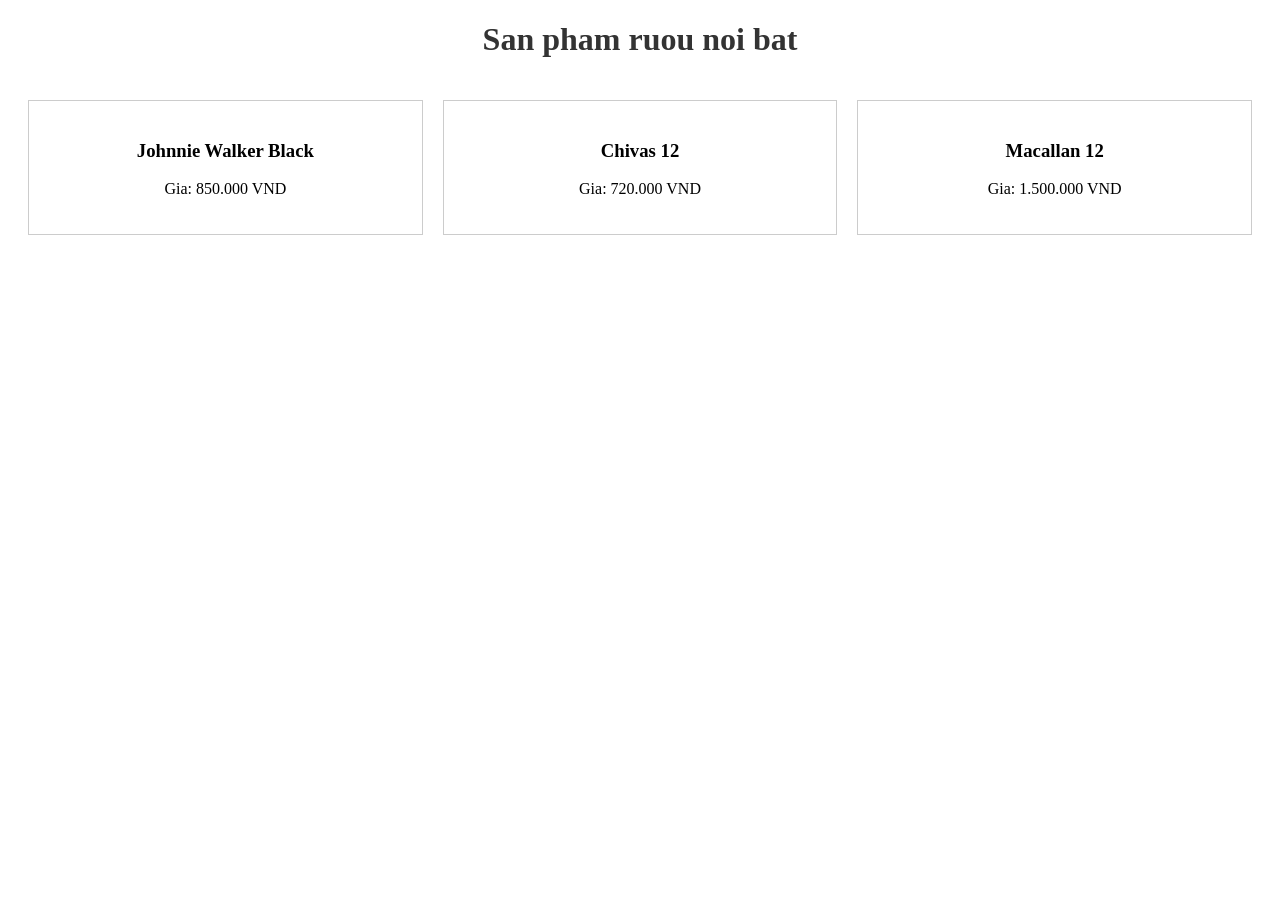
==== layout.html @ cde9a9a0 "Tao file layout.html" ====
<!DOCTYPE html>
<html>
<head>
    <title>San pham ruou</title>
    <link rel="stylesheet" href="layout.css">
</head>
<body>

    <h1>San pham ruou noi bat</h1>

    <div class="san-pham-container">
        <div class="san-pham">
            <h3>Johnnie Walker Black</h3>
            <p>Gia: 850.000 VND</p>
        </div>
        <div class="san-pham">
            <h3>Chivas 12</h3>
            <p>Gia: 720.000 VND</p>
        </div>
        <div class="san-pham">
            <h3>Macallan 12</h3>
            <p>Gia: 1.500.000 VND</p>
        </div>
    </div>

</body>
</html>
---- layout.css ----
h1 {
    text-align: center;
    color: #333333;
}

.san-pham-container {
    display: flex;
    gap: 20px;
    padding: 20px;
}

.san-pham {
    background-color: white;
    padding: 20px;
    border: 1px solid #cccccc;
    flex: 1;
    text-align: center;
}
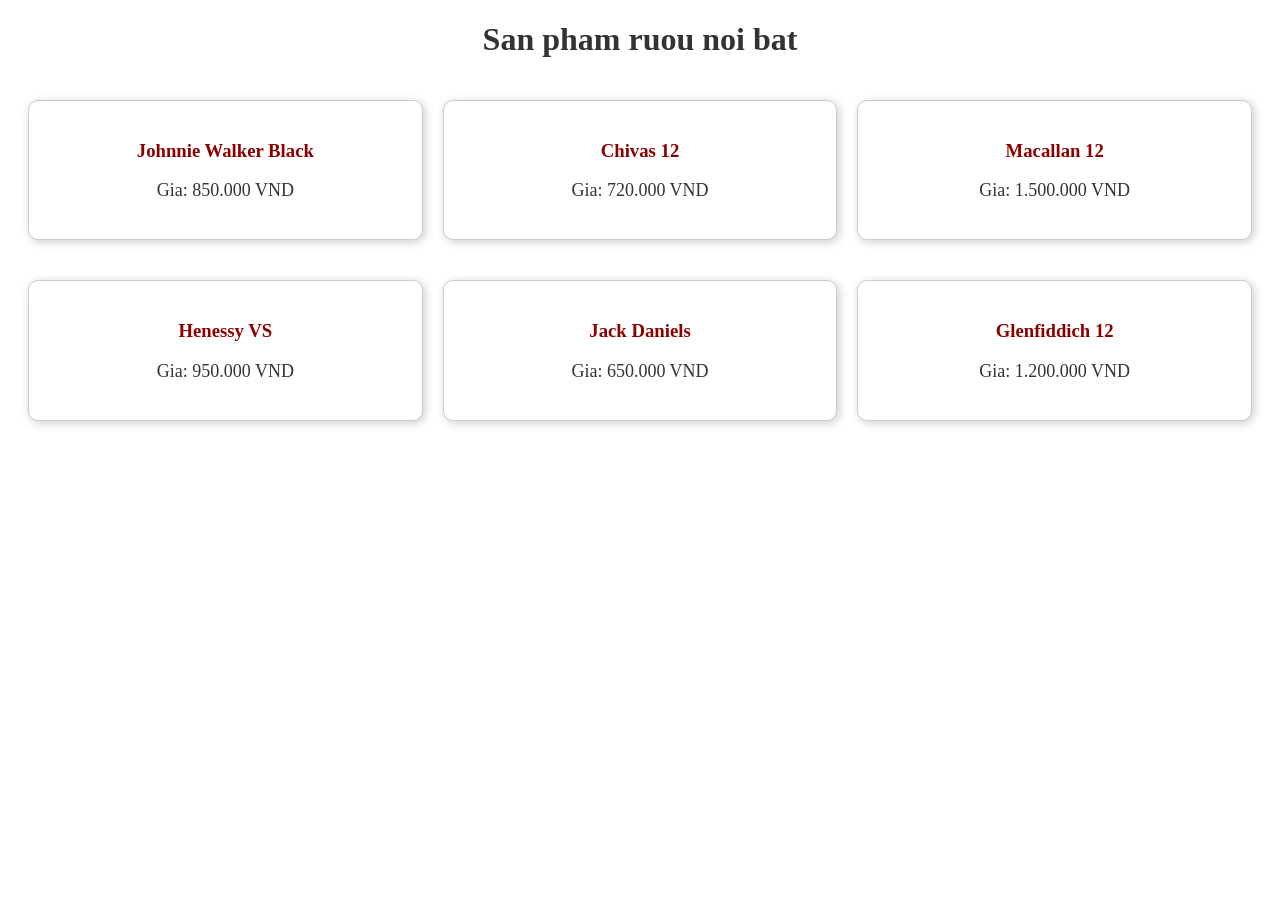
==== commit 0f6f5bd4: "them dong san pham va respnsive" ====
--- a/layout.html
+++ b/layout.html
@@ -22,6 +22,20 @@
             <p>Gia: 1.500.000 VND</p>
         </div>
     </div>
+    <div class="san-pham-container">
+        <div class="san-pham">
+            <h3>Henessy VS</h3>
+            <p>Gia: 950.000 VND</p>
+        </div>
+        <div class="san-pham">
+            <h3>Jack Daniels</h3>
+            <p>Gia: 650.000 VND</p>
+        </div>
+        <div class="san-pham">
+            <h3>Glenfiddich 12</h3>
+            <p>Gia: 1.200.000 VND</p>
+        </div>
+    </div>
 
 </body>
 </html>
--- a/layout.css
+++ b/layout.css
@@ -15,4 +15,20 @@
     border: 1px solid #cccccc;
     flex: 1;
     text-align: center;
+    border-radius: 10px;
+    box-shadow: 2px 2px 10px #cccccc;
+}
+
+.san-pham h3 {
+    color: #8b0000;
+}
+
+.san-pham p {
+    color: #333333;
+    font-size: 18px;
+}
+@media (max-width: 768px) {
+    .san-pham-container {
+        flex-direction: column;
+    }
 }
